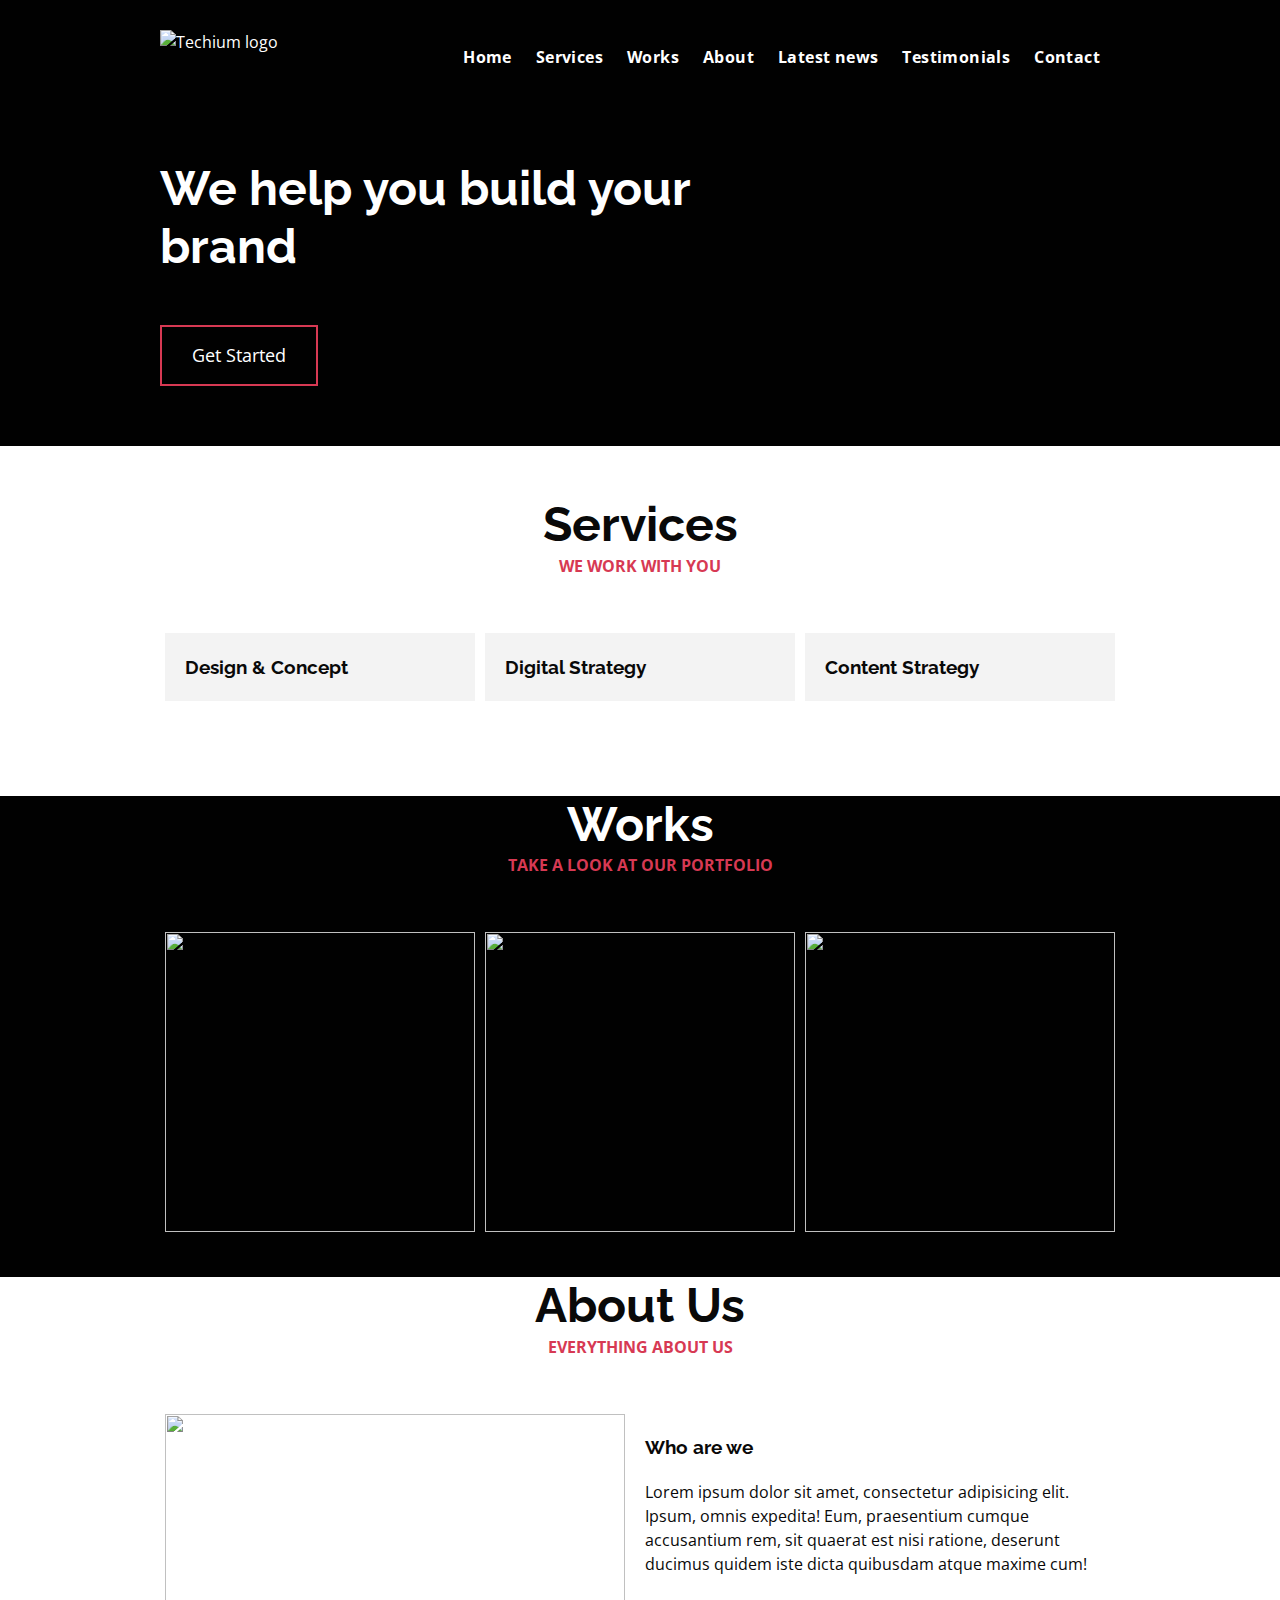
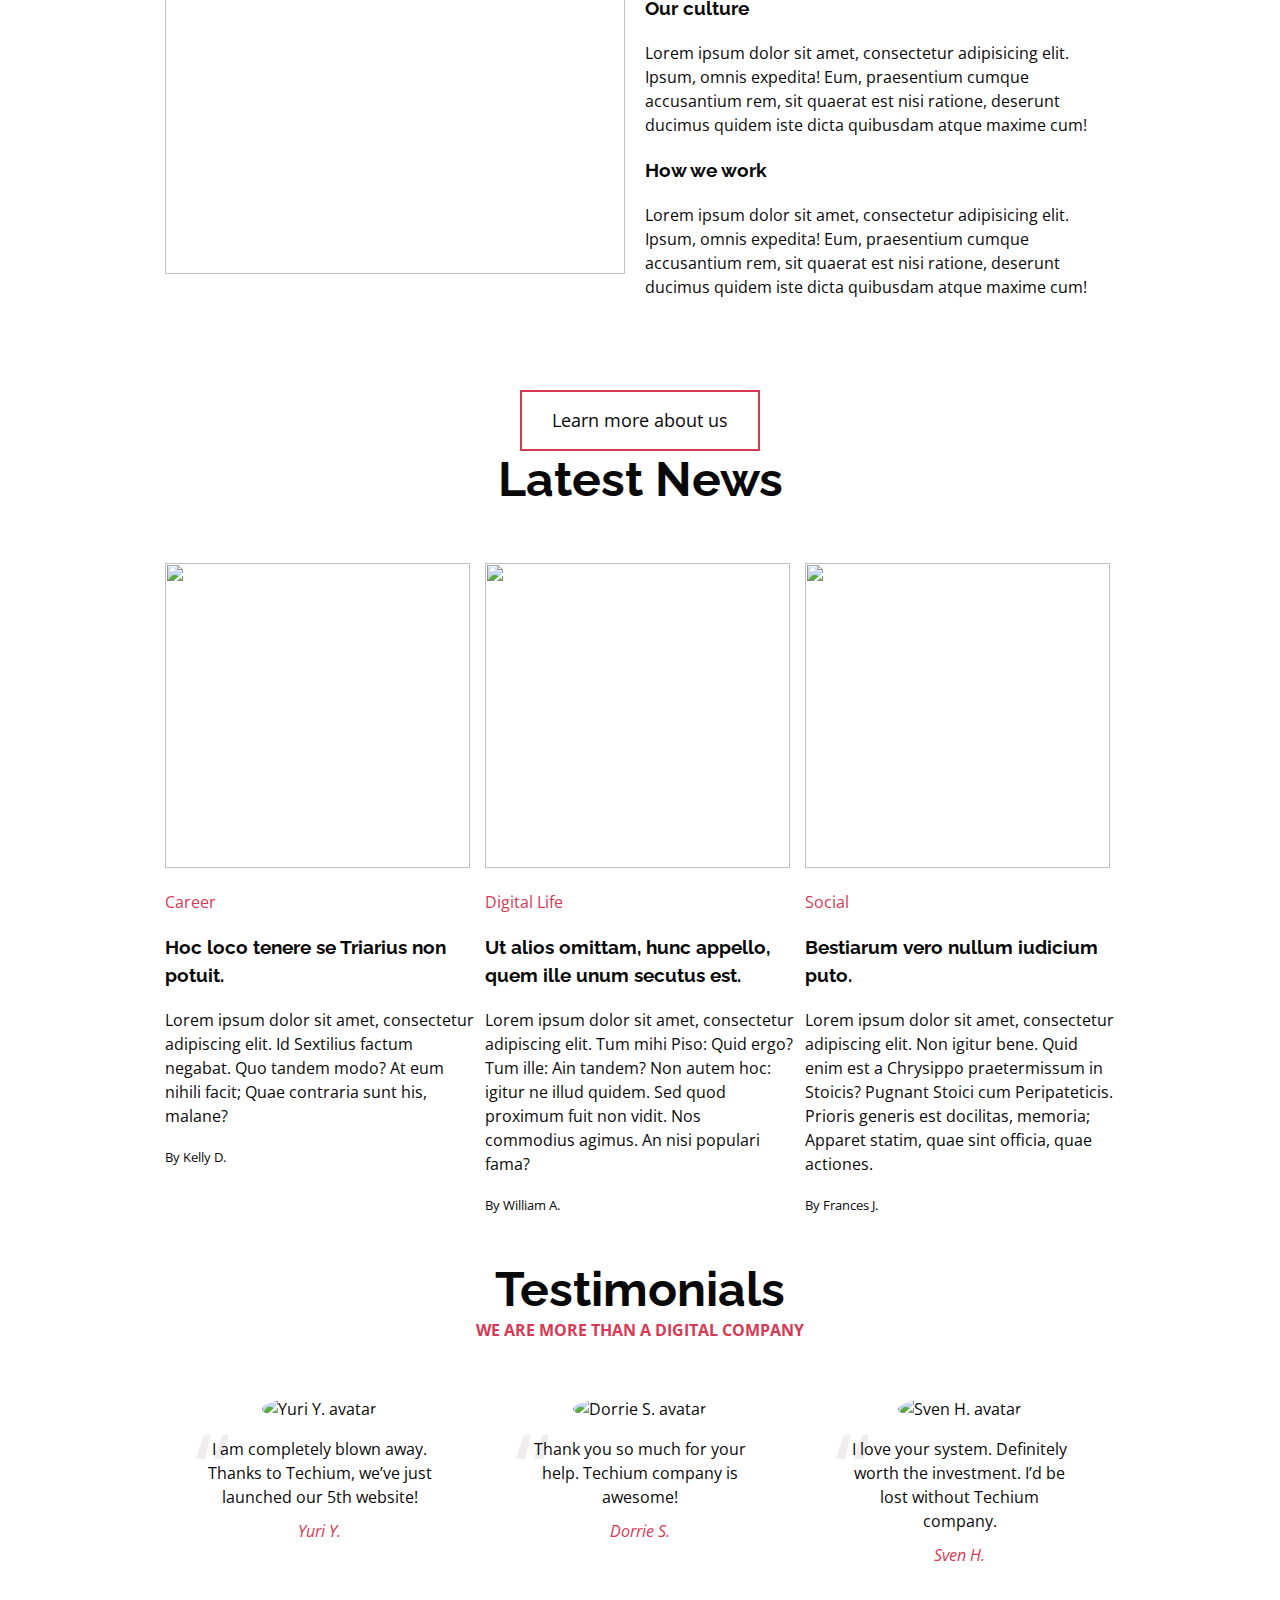
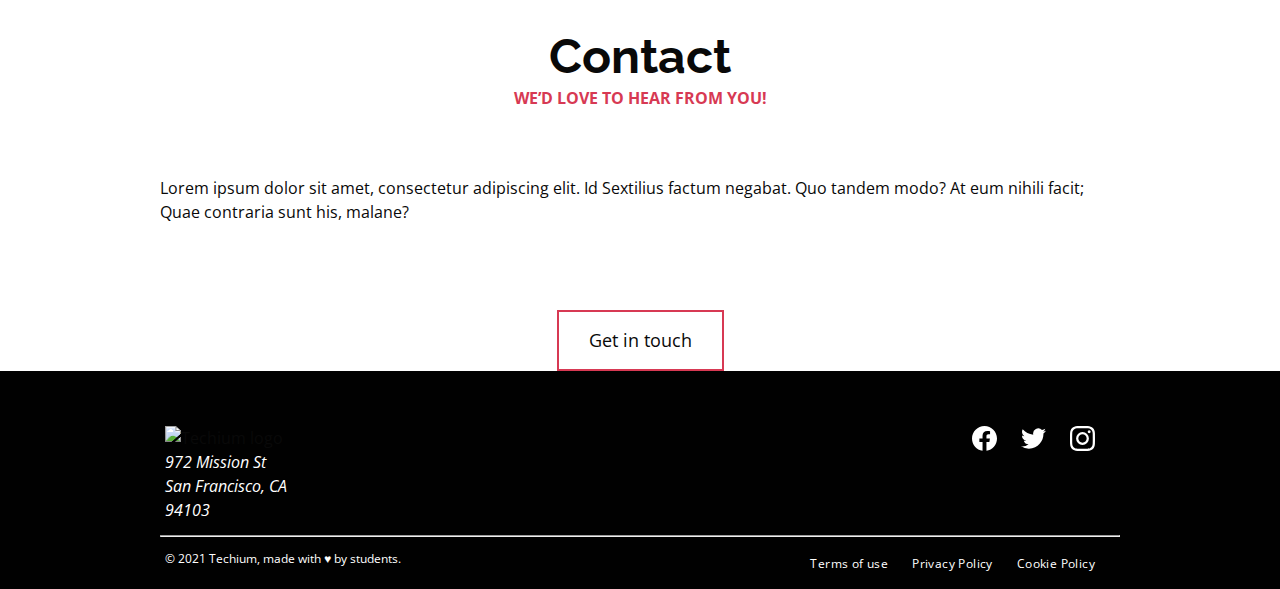
==== flexbox/5-index.html @ bae2897c "commit" ====
<!DOCTYPE html>
<html lang="en" dir="ltr">
  <head>
    <meta charset="utf-8">
    <meta name="viewport" content="width=device-width, initial-scale=1, viewport-fit=cover">
    <title>Homepage - Techium</title>
    <meta name="description" content="Description of the page less than 150 characters">
    <link rel="icon" type="image/png" href="images/favicon.jpg">
    <link href="https://fonts.googleapis.com/css?family=Open+Sans:400,700|Raleway:700&display=swap" rel="stylesheet">
    <link rel='stylesheet' href='0-styles.css'>
  </head>
  <body>
    <!--Header--> 
    <header class="header" data-section-theme="dark">
      <div class="container">
        <div class="header-logo">
          <a href="#">
            <img src="images/logo-white.png" alt="Techium logo" width="160" height="40">
          </a>
        </div>
        <nav class="navbar-menu">
          <ul class="nav">
            <li class="nav-item">
              <a href="#" class="nav-link">Home</a>
            </li>
            <li class="nav-item">
              <a href="#services" class="nav-link">Services</a>
            </li>
            <li class="nav-item">
              <a href="#works" class="nav-link">Works</a>
            </li>
            <li class="nav-item">
              <a href="#about" class="nav-link">About</a>
            </li>
            <li class="nav-item">
              <a href="#latest_news" class="nav-link">Latest news</a>
            </li>
            <li class="nav-item">
              <a href="#testimonials" class="nav-link">Testimonials</a>
            </li>
            <li class="nav-item">
              <a href="#contact" class="nav-link">Contact</a>
            </li>
          </ul>
        </nav>
      </div>
    </header>
    <!--Main-->
    <main>
      <!--Hero section-->
      <section class="section-hero" data-section-theme="dark">
        <div class="container">
          <div class="section-body">
            <section class="section-inner">
              <h2 class="section-title">We help you build your brand</h2>
              <a href="#" class="button">Get Started</a>
            </section>
          </div>
        </div>
      </section>
      <!--Services section-->
      <section id="services" class="section" class="section-services">
        <div class="container">
          <header class="section-header">
            <h2 class="section-title">Services</h2>
            <p class="section-tagline">We work with you</p>
          </header>
          <div class="section-body">
            <ul class="row">
              <li class="col-1-3">
                <div class="card-services">
                  <h3 class="card-title"><a href="#">Design & Concept</a></h3>
                </div>
              </li>
              <li class="col-1-3">
                <div class="card-services">
                  <h3 class="card-title"><a href="#">Digital Strategy</a></h3>
                </div>
              </li>
              <li class="col-1-3">
                <div class="card-services">
                  <h3 class="card-title"><a href="#">Content Strategy</a></h3>
                </div>
              </li>
              <li></li>
              <li></li>
              <li></li>
            </ul>
          </div>
        </div>
      </section>
      <!--Works section-->
      <section id="works" class="section-works" class="section" data-section-theme="dark">
        <div class="container">
          <header class="section-header">
            <h2 class="section-title">Works</h2>
            <p class="section-tagline">Take a look at our portfolio</p>
          </header>
          <div class="section-body">
            <ul class="row">
              <li class="col-1-3">
                <article class="card-work">
                  <div class="card-outer">
                    <div class="card-image">
                      <img src="images/pic-work-01.jpg" alt="">
                    </div>
                    <div class="card-inner">
                      <h3 class="card-title"><a href="#">Interior Design</a></h3>
                    </div>
                  </div>
                </article>
              </li>
              <li class="col-1-3">
                <article class="card-work">
                  <div class="card-outer">
                    <div class="card-image">
                      <img src="images/pic-work-02.jpg" alt="">
                    </div>
                    <div class="card-inner">
                      <h3 class="card-title"><a href="#">Web Development</a></h3>
                    </div>
                  </div>
                </article>
              </li>
              <li class="col-1-3">
                <article class="card-work">
                  <div class="card-outer">
                    <div class="card-image">
                      <img src="images/pic-work-03.jpg" alt="">
                    </div>
                    <div class="card-inner">
                      <h3 class="card-title"><a href="#">Personal Development</a></h3>
                    </div>
                  </div>
                </article>
              </li>
            </ul>
          </div>
        </div>
      </section>
      <!--About Us section-->
      <section id="about" class="section-about-us" class="section">
        <div class="container">
          <header class="section-header">
            <h2 class="section-title">About Us</h2>
            <p class="section-tagline">Everything about us</p>
          </header>
          <div class="section-body">
            <div class="row">
              <div class="col-1-2">
                <img src="images/pic-about-01.jpg" alt="" width="460" height="460">
              </div>
              <div class="col-1-2">
                <h3>Who are we</h3>
                <p>Lorem ipsum dolor sit amet, consectetur adipisicing elit. Ipsum, omnis expedita! Eum, praesentium cumque accusantium rem, sit quaerat est nisi ratione, deserunt ducimus quidem iste dicta quibusdam atque maxime cum!</p>
                <h3>Our culture</h3>
                <p>Lorem ipsum dolor sit amet, consectetur adipisicing elit. Ipsum, omnis expedita! Eum, praesentium cumque accusantium rem, sit quaerat est nisi ratione, deserunt ducimus quidem iste dicta quibusdam atque maxime cum!</p>
                <h3>How we work</h3>
                <p>Lorem ipsum dolor sit amet, consectetur adipisicing elit. Ipsum, omnis expedita! Eum, praesentium cumque accusantium rem, sit quaerat est nisi ratione, deserunt ducimus quidem iste dicta quibusdam atque maxime cum!</p>
              </div>
            </div>
          </div>
          <div class="section-footer">
            <a href="#" class="button">Learn more about us</a>
          </div>
        </div>
      </section>
      <!--Latest news section-->
      <section id="latest_news" class="section-latest-news" class="section">
        <div class="container">
          <header class="section-header">
            <h2 class="section-title">Latest News</h2>
          </header>
          <div class="section-body">
            <ul class="row">
              <li class="col-1-3">
                <article class="card-blog">
                  <div>
                    <img src="images/pic-article-01.jpg" alt="" width="305" height="305">
                  </div>
                  <p class="card-category">Career</p>
                  <h3><a href="#">Hoc loco tenere se Triarius non potuit.</a></h3>
                  <p>Lorem ipsum dolor sit amet, consectetur adipiscing elit. Id Sextilius factum negabat. Quo tandem modo? At eum nihili facit; Quae contraria sunt his, malane?</p>
                  <small>By Kelly D.</small>
                </article>
              </li>
              <li class="col-1-3">
                <article class="card-blog">
                  <div>
                    <img src="images/pic-article-02.jpg" alt="" width="305" height="305">
                  </div>
                  <p class="card-category">Digital Life</p>
                  <h3><a href="#">Ut alios omittam, hunc appello, quem ille unum secutus est.</a></h3>
                  <p>Lorem ipsum dolor sit amet, consectetur adipiscing elit. Tum mihi Piso: Quid ergo? Tum ille: Ain tandem? Non autem hoc: igitur ne illud quidem. Sed quod proximum fuit non vidit. Nos commodius agimus. An nisi populari fama?</p>
                  <small>By William A.</small>
                </article>
              </li>
              <li class="col-1-3">
                <article class="card-blog">
                  <div>
                    <img src="images/pic-article-03.jpg" alt="" width="305" height="305">
                  </div>
                  <p class="card-category">Social</p>
                  <h3><a href="#">Bestiarum vero nullum iudicium puto.</a></h3>
                  <p>Lorem ipsum dolor sit amet, consectetur adipiscing elit. Non igitur bene. Quid enim est a Chrysippo praetermissum in Stoicis? Pugnant Stoici cum Peripateticis. Prioris generis est docilitas, memoria; Apparet statim, quae sint officia, quae actiones.</p>
                  <small>By Frances J.</small>
                </article>
              </li>
            </ul>
          </div>
        </div>
      </section>
      <!--Testimonials section-->
      <section id="testimonial" class="section-testimonial" class="section">
        <div class="container">
          <header class="section-header">
            <h2 class="section-title">Testimonials</h2>
            <p class="section-tagline">We are more than a digital company</p>
          </header>
          <div class="section-body">
            <ul class="row">
              <li class="col-1-3">
                <article class="card-testimonial">
                  <img src="images/pic-person-01.jpg" alt="Yuri Y. avatar" width="100" height="100" class="card-avatar">
                  <blockquote class="card-quote">
                    <p>I am completely blown away. Thanks to Techium, we’ve just launched our 5th website!
                      <cite>Yuri Y.</cite>
                    </p>
                  </blockquote>
                </article>
              </li>
              <li class="col-1-3">
                <article class="card-testimonial">
                  <img src="images/pic-person-02.jpg" alt="Dorrie S. avatar" width="100" height="100" class="card-avatar">
                  <blockquote class="card-quote">
                    <p>Thank you so much for your help. Techium company is awesome!
                      <cite>Dorrie S.</cite>
                    </p>
                  </blockquote>
                </article>
              </li>
              <li class="col-1-3">
                <article class="card-testimonial">
                  <img src="images/pic-person-03.jpg" alt="Sven H. avatar" width="100" height="100" class="card-avatar">
                  <blockquote class="card-quote">
                    <p>I love your system. Definitely worth the investment. I’d be lost without Techium company.
                      <cite>Sven H.</cite>
                    </p>
                  </blockquote>
                </article>
              </li>
            </ul>
          </div>
        </div>
      </section>
      <!--Contact section-->
      <section id="contact" class="section-contact" class="section">
        <div class="container">
          <header class="section-header">
            <h2 class="section-title">Contact</h2>
            <p class="section-tagline">We’d love to hear from you!</p>
          </header>
          <div class="section-body">
            <p>Lorem ipsum dolor sit amet, consectetur adipiscing elit. Id Sextilius factum negabat. Quo tandem modo? At eum nihili facit; Quae contraria sunt his, malane?</p>
          </div>
          <div class="section-footer">
            <a href="#" class="button">Get in touch</a>
          </div>
        </div>
      </section>
    </main>
    <!--Footer-->
    <footer class="footer" data-section-theme="dark">
      <div  class="container">
        <div class="row">
          <div class="col-1-2">
            <img src="images/logo-white.png" alt="Techium logo" width="160" height="40">
            <address class="footer-address">
              972 Mission St<br>
              San Francisco, CA<br>
              94103
            </address>
          </div>
          <div class="col-1-2">
            <ul class="social nav">
              <li class="social-item nav-item">
                <a href="https://www.facebook.com" class="social-link">
                  <svg viewbox="0 0 24 24" xmlns="http://www.w3.org/2000/svg" width="25" height="25">
                    <title>
                      Facebook icon
                    </title>
                    <path d="M23.998 12c0-6.628-5.372-12-11.999-12C5.372 0 0 5.372 0 12c0 5.988 4.388 10.952 10.124 11.852v-8.384H7.078v-3.469h3.046V9.356c0-3.008 1.792-4.669 4.532-4.669 1.313 0 2.686.234 2.686.234v2.953H15.83c-1.49 0-1.955.925-1.955 1.874V12h3.328l-.532 3.469h-2.796v8.384c5.736-.9 10.124-5.864 10.124-11.853z"/>
                  </svg>
                </a>
              </li>
              <li class="social-item nav-item">
                <a href="https://twitter.com" class="social-link">
                  <svg viewbox="0 0 24 24" xmlns="http://www.w3.org/2000/svg" width="25" height="25">
                    <title>
                      Twitter icon
                    </title>
                    <path d="M23.954 4.569a10 10 0 0 1-2.825.775 4.958 4.958 0 0 0 2.163-2.723c-.951.555-2.005.959-3.127 1.184a4.92 4.92 0 0 0-8.384 4.482C7.691 8.094 4.066 6.13 1.64 3.161a4.822 4.822 0 0 0-.666 2.475c0 1.71.87 3.213 2.188 4.096a4.904 4.904 0 0 1-2.228-.616v.061a4.923 4.923 0 0 0 3.946 4.827 4.996 4.996 0 0 1-2.212.085 4.937 4.937 0 0 0 4.604 3.417 9.868 9.868 0 0 1-6.102 2.105c-.39 0-.779-.023-1.17-.067a13.995 13.995 0 0 0 7.557 2.209c9.054 0 13.999-7.496 13.999-13.986 0-.209 0-.42-.015-.63a9.936 9.936 0 0 0 2.46-2.548l-.047-.02z"/>
                  </svg>
                </a>
              </li>
              <li class="social-item nav-item">
                <a href="https://www.instagram.com" class="social-link">
                  <svg viewbox="0 0 24 24" xmlns="http://www.w3.org/2000/svg" width="25" height="25">
                    <title>
                      Instagram icon
                    </title>
                    <path d="M12 0C8.74 0 8.333.015 7.053.072 5.775.132 4.905.333 4.14.63c-.789.306-1.459.717-2.126 1.384S.935 3.35.63 4.14C.333 4.905.131 5.775.072 7.053.012 8.333 0 8.74 0 12s.015 3.667.072 4.947c.06 1.277.261 2.148.558 2.913a5.885 5.885 0 0 0 1.384 2.126A5.868 5.868 0 0 0 4.14 23.37c.766.296 1.636.499 2.913.558C8.333 23.988 8.74 24 12 24s3.667-.015 4.947-.072c1.277-.06 2.148-.262 2.913-.558a5.898 5.898 0 0 0 2.126-1.384 5.86 5.86 0 0 0 1.384-2.126c.296-.765.499-1.636.558-2.913.06-1.28.072-1.687.072-4.947s-.015-3.667-.072-4.947c-.06-1.277-.262-2.149-.558-2.913a5.89 5.89 0 0 0-1.384-2.126A5.847 5.847 0 0 0 19.86.63c-.765-.297-1.636-.499-2.913-.558C15.667.012 15.26 0 12 0zm0 2.16c3.203 0 3.585.016 4.85.071 1.17.055 1.805.249 2.227.415.562.217.96.477 1.382.896.419.42.679.819.896 1.381.164.422.36 1.057.413 2.227.057 1.266.07 1.646.07 4.85s-.015 3.585-.074 4.85c-.061 1.17-.256 1.805-.421 2.227a3.81 3.81 0 0 1-.899 1.382 3.744 3.744 0 0 1-1.38.896c-.42.164-1.065.36-2.235.413-1.274.057-1.649.07-4.859.07-3.211 0-3.586-.015-4.859-.074-1.171-.061-1.816-.256-2.236-.421a3.716 3.716 0 0 1-1.379-.899 3.644 3.644 0 0 1-.9-1.38c-.165-.42-.359-1.065-.42-2.235-.045-1.26-.061-1.649-.061-4.844 0-3.196.016-3.586.061-4.861.061-1.17.255-1.814.42-2.234.21-.57.479-.96.9-1.381.419-.419.81-.689 1.379-.898.42-.166 1.051-.361 2.221-.421 1.275-.045 1.65-.06 4.859-.06l.045.03zm0 3.678a6.162 6.162 0 1 0 0 12.324 6.162 6.162 0 1 0 0-12.324zM12 16c-2.21 0-4-1.79-4-4s1.79-4 4-4 4 1.79 4 4-1.79 4-4 4zm7.846-10.405a1.441 1.441 0 0 1-2.88 0 1.44 1.44 0 0 1 2.88 0z"/>
                  </svg>
                </a>
              </li>
            </ul>
          </div>
        </div>
        <hr>
        <div class="row">
          <div class="col-1-2">
            <p class="footer-copyright">© 2021 Techium, made with ♥ by students.</p>
          </div>
          <div class="col-1-2">
            <ul class="footer-nav nav">
              <li class="footer-nav-item nav-item">
                <a href="#" class="footer-nav-link">Terms of use</a>
              </li>
              <li class="footer-nav-item nav-item">
                <a href="#" class="footer-nav-link">Privacy Policy</a>
              </li>
              <li class="footer-nav-item nav-item">
                <a href="#" class="footer-nav-link">Cookie Policy</a>
              </li>
            </ul>
          </div>
        </div>
      </div>
    </footer>
  </body>
</html>
---- flexbox/0-styles.css ----
/* SUMMARY
    1. GLOBAL
    2. LAYOUT
    3. SECTION
    4. CARD
*/

/*** 1. GLOBAL ***/

/* Reset / Normalize
   ============================= */

/*! normalize.css v8.0.1 | MIT License | github.com/necolas/normalize.css */html{line-height:1.15;-webkit-text-size-adjust:100%}body{margin:0}main{display:block}h1{font-size:2em;margin:.67em 0}hr{box-sizing:content-box;height:0;overflow:visible}pre{font-family:monospace,monospace;font-size:1em}a{background-color:transparent}abbr[title]{border-bottom:none;text-decoration:underline;text-decoration:underline dotted}b,strong{font-weight:bolder}code,kbd,samp{font-family:monospace,monospace;font-size:1em}small{font-size:80%}sub,sup{font-size:75%;line-height:0;position:relative;vertical-align:baseline}sub{bottom:-.25em}sup{top:-.5em}img{border-style:none}button,input,optgroup,select,textarea{font-family:inherit;font-size:100%;line-height:1.15;margin:0}button,input{overflow:visible}button,select{text-transform:none}[type=button],[type=reset],[type=submit],button{-webkit-appearance:button}[type=button]::-moz-focus-inner,[type=reset]::-moz-focus-inner,[type=submit]::-moz-focus-inner,button::-moz-focus-inner{border-style:none;padding:0}[type=button]:-moz-focusring,[type=reset]:-moz-focusring,[type=submit]:-moz-focusring,button:-moz-focusring{outline:1px dotted ButtonText}fieldset{padding:.35em .75em .625em}legend{box-sizing:border-box;color:inherit;display:table;max-width:100%;padding:0;white-space:normal}progress{vertical-align:baseline}textarea{overflow:auto}[type=checkbox],[type=radio]{box-sizing:border-box;padding:0}[type=number]::-webkit-inner-spin-button,[type=number]::-webkit-outer-spin-button{height:auto}[type=search]{-webkit-appearance:textfield;outline-offset:-2px}[type=search]::-webkit-search-decoration{-webkit-appearance:none}::-webkit-file-upload-button{-webkit-appearance:button;font:inherit}details{display:block}summary{display:list-item}template{display:none}[hidden]{display:none}

/* Variables
   ============================= */

   :root {
    --color-primary: #D73953;
    --color-black:  #090909;
    --color-white: #ffffff;
    --color-grey: #a0a0a0;
    --color-light-grey: #f3f3f3;
    --color-dark-grey: #353535;
  
    --text-color: var(--color-black);
  
    --font-family-base: 'Open Sans', 'Helvetica Neue', Helvetica, Arial, sans-serif;
    --font-family-title: 'Raleway', 'Helvetica Neue', Helvetica, Arial, sans-serif;
  
    --font-size-small: 1.2rem;
    --font-size-medium: 1.6rem;
    --font-size-large: 1.8rem;
    --font-size-x-large: 2.3rem;
    --font-size-xx-large: 4.8rem;
  
    --font-weight-regular: 400;
    --font-weight-bold: 700;
  
    --line-height-small: 1.2;
    --line-height-base: 1.5;
    --line-height-big: 1.8;
  
    /** SECTION **/
    --section-padding: 5rem 0;
    --section-header-padding: 0 0 3rem;
    --section-header-align: center;
    --section-title-font-size: var(--font-size-xx-large);
    --section-title-font-weight: var(--font-weight-bold);
    --section-title-line-height: var(--line-height-small);
    --section-title-margin: 0;
    --section-title-color: var(--color-black);
    --section-tagline-transform: uppercase;
    --section-tagline-color: var(--color-primary);
    --section-tagline-font-family: var(--font-family-headings);
    --section-tagline-font-weight: var(--font-weight-bold);
    --section-tagline-margin: 0;
    --section-body-padding: 2rem 0 4rem;
    --section-footer-padding: 3rem 0 0;
    --section-footer-align: center;
  
    /** HEADER **/
    --header-padding: 4rem 0 0;
    --header-logo-position: relative;
    --header-logo-link-display: inline-block;
    --header-logo-link-position: absolute;
    --header-logo-link-top: -1rem;
    --header-logo-link-left: 0;
  
    /** FOOTER **/
    --footer-padding: 5rem 0 1rem;
  
    /** NAVBAR **/
    --nav-item-font-family: var(--font-family-headings);
    --nav-item-font-weight: var(--font-weight-bold);
    --nav-item-font-size: var(--font-size-medium);
    --nav-item-letter-spacing: .04rem;
    --nav-item-display: inline-block;
    --nav-item-margin: 0 2rem 0 0;
    --nav-item-link-hover: var(--color-white);
  
    /** BUTTON **/
    --button-display: inline-block;
    --button-padding: 1.5rem 3rem;
    --button-border: var(--color-primary) solid 0.2rem;
    --button-color: var(--color-black);
    --button-text-decoration: none;
    --button-font-size: var(--font-size-large);
    --button-hover-color: var(--color-white);
    --button-hover-text-decoration: none;
    --button-hover-background: var(--color-primary);
  
    /** MOTION **/
    --transition-duration: .3s;
    --transition-cubic-bezier: cubic-bezier(0.17, 0.67, 0, 1.01);
  }
  
  /* Base
      ============================= */
  
  *, *:before, *:after {
    box-sizing: border-box;
  }
  
  html {
  scroll-behavior: smooth;
  font-size: 62.5%;
  }
  
  body {
    color: var(--text-color);
    font-family: var(--font-family-base);
    font-size: var(--font-size-medium);
    font-weight: var(--font-weight-regular);
    line-height: var(--line-height-base);
  }
  
  h1, h2, h3, h4, h5, h6 {
    font-family: var(--font-family-title);
    font-weight: var(--font-weight-bold);
  }
  
  a {
    color: var(--text-color);
    text-decoration: none;
  }
  
  a:visited {
    font-style: italic;
  }
  
  a:hover {
    text-decoration: underline;
  }
  
  a:active {
    background-color: var(--color-light-grey);
  }
  
  .button {
    display: var(--button-display);
    padding: var(--button-padding);
    border: var(--button-border);
    font-size: var(--button-font-size);
    color: var(--button-color);
    text-decoration: var(--button-text-decoration);
  }
  
  .button:hover {
    color: var(--button-hover-color);
    text-decoration: var(--button-hover-text-decoration);
    background: var(--button-hover-background);
    transition-duration: var(--transition-duration);
    transition-property: color, background-color;
  }
  
  /* Helpers
      ============================= */
  
  .visually-hidden:not(:focus):not(:active) {
    position: absolute !important;
    height: 1px;
    width: 1px;
    overflow: hidden;
    clip: rect(1px, 1px, 1px, 1px);
    white-space: nowrap;
  }
  
  /*** 2. LAYOUT ***/
  
  /* Layout
      ============================= */
  
  .container {
    width: 960px;
    margin-left: auto;
    margin-right: auto;
  }
  
  /* Grid
      ============================= */
  
  .row
  {
    display: flex;
  }

  ul.row {
    margin: 0;
    padding: 0;
    list-style: none;
  }
  

  
  [class*='col-'] {
    
    padding: 0.5rem;
  }
  
  .col-1-3 {
    width: 33.33%;
  }
  
  .col-1-2 {
    width: 50%;
  }
  
  /* Navbar
      ============================= */
  
  .navbar-menu {
    float: right;
  }
  
  .nav {
    margin: 0;
    padding: 0;
    list-style: none;
    text-align: center;
  }
  
  .nav .nav-item {
    font-family: var(--nav-item-font-family);
    font-weight: var(--nav-item-font-weight);
    font-size: var(--nav-item-font-size);
    letter-spacing: var(--nav-item-letter-spacing);
    display: var(--nav-item-display);
    margin: var(--nav-item-margin);
  }
  
  .nav .nav-link {
    display: block;
    padding: 0.5rem 0;
    position: relative;
  }
  
  .nav .nav-link:hover {
    color: var(--nav-item-link-hover);
    text-decoration: none;
  }
  
  .nav .nav-link::before {
    content: '';
    position: absolute;
    bottom: 0;
    left: 0;
    background-color: var(--color-white);
    width: 0;
    height: 0.2rem;
    transition: var(--transition-duration) var(--transition-cubic-bezier);
  }
  
  .nav .nav-item:hover .nav-link::before {
    background-color: var(--color-primary);
    width: 100%;
  }
  
  /* Header
      ============================= */
  
  .header {
    padding: var(--header-padding);
         position: relative;
         z-index: 3;
         background: transparent;
  }
  
  .header-logo {
    position: var(--header-logo-position);
  }
  
  .header-logo a {
    display: var(--header-logo-link-display);
    position: var(--header-logo-link-position);
    top: var(--header-logo-link-top);
    left: var(--header-logo-link-left);
  }
  
  /* Footer
      ============================= */
  
  .footer {
    --nav-item-font-weight: normal;
    --nav-item-font-size: var(--font-size-small);
    padding: var(--footer-padding);
  }
  
  .footer-copyright {
    margin: 0;
    font-size: var(--font-size-small);
    color: var(--text-color);
  }
  
  .footer ul {
    text-align: right;
  }
  
  .footer-address {
    color: var(--text-color);
  }
  
  .social-link {
    display: block;
  }
  
  .social-link > svg {
    fill: var(--text-color);
  }
  
  /*** 3. SECTION ***/
  
  /* Section (all styles)
      ============================= */
  
  .section {
    padding: var(--section-padding);
  }
  
  .section-header {
    text-align: var(--section-header-align);
    padding: var(--section-header-padding);
  }
  
  .section-title {
    font-size: var(--section-title-font-size);
    font-weight: var(--section-title-font-weight);
    line-height: var(--section-title-line-height);
    margin: var(--section-title-margin);
    color: var(--section-title-color);
  }
  
  .section-tagline {
    color: var(--section-tagline-color);
    font-family: var(--section-tagline-font-family);
    text-transform: var(--section-tagline-transform);
    font-weight: var(--section-tagline-font-weight);
    margin: var(--section-tagline-margin);
  }
  
  .section-body {
    padding: var(--section-body-padding);
  }
  
  .section-footer {
    padding: var(--section-footer-padding);
    text-align: var(--section-footer-align);
  }
  
  /* Section theming
      ============================= */
  
  [data-section-theme="dark"] {
    --button-color: var(--color-white);
    --text-color: var(--color-white);
    --section-title-color: var(--color-white);
    background-color: #010101;
  }
  
  /* Section HERO
      ============================= */
  
  .section-hero {
    background-position: 75% 0;
    background-repeat: no-repeat;
    background-size: 90rem auto;
    background-color: #010101;
  }
  
  .section-hero .section-title {
    margin-bottom: 5rem;
  }
  
  .section-hero .section-inner {
    padding: 10rem 40rem 2rem 0;
  }
  
  /*** 4. CARD ***/
  
  /* Card (all styles)
      ============================= */
  
  .card-category {
    color: var(--color-primary);
  }
  
  /* Card WORK
      ============================= */
  
  .card-work .card-outer {
    position: relative;
    overflow: hidden;
  }
  
  .card-work:hover .card-outer {
    transform: scale(0.95);
  }
  
  .card-work .card-image img {
    height: 30rem;
    width: 100%;
    object-fit: cover;
    vertical-align: bottom;
  }
  
  .card-work:hover .card-image {
    transform: scale(1.2);
    transition: var(--transition-duration) var(--transition-cubic-bezier);
  }
  
  .card-work .card-inner {
    position: absolute;
    top: -0.1rem;
    left: -0.1rem;
    right: -0.1rem;
    bottom: -0.1rem;
    z-index: 1;
    transition: var(--transition-duration) var(--transition-cubic-bezier);
  }
  
  .card-work:hover .card-inner {
    background-color: rgba(0, 0, 0, 0.7);
  }
  
  .card-work .card-title {
    text-align: center;
    margin: 0;
    opacity: 0;
    height: 100%;
    position: relative;
  }
  
  .card-work .card-title a {
    display: block;
    text-decoration: none;
    padding-top: 45%;
  }
  
  .card-work .card-title a::after {
    position: absolute;
    top: 0;
    left: 0;
    right: 0;
    bottom: 0;
    content: '';
  }
  
  .card-work:hover .card-title {
    opacity: 1;
  }
  
  /* Card SERVICES
      ============================= */
  
  .card-services .card-title {
    margin: 0;
  }
  
  .card-services a {
    display: block;
    padding: 2rem;
    background-color: var(--color-light-grey);
  }
  
  .card-services a:hover {
    color: var(--color-white);
    background: var(--color-primary);
    text-decoration: none;
    transition-duration: 0.3s;
    transition-property: color, background-color;
  }
  
  /* Card TESTIMONIAL
      ============================= */
  
  .card-testimonial {
    text-align: center;
  }
  
  .card-testimonial .card-avatar {
    border-radius: 50%;
    width: 10rem;
    height: 10rem;
  }
  
  .card-testimonial .card-quote cite {
    display: block;
    padding-top: 1rem;
    color: var(--color-primary);
  }
  
  .card-testimonial .card-quote {
    position: relative;
  }
  
  .card-testimonial .card-quote::before {
    content: '\201C';
    position: absolute;
    top: -4.5rem;
    left: -1rem;
    color: #efeded;
    font-size: 10rem;
    z-index: -1;
  }
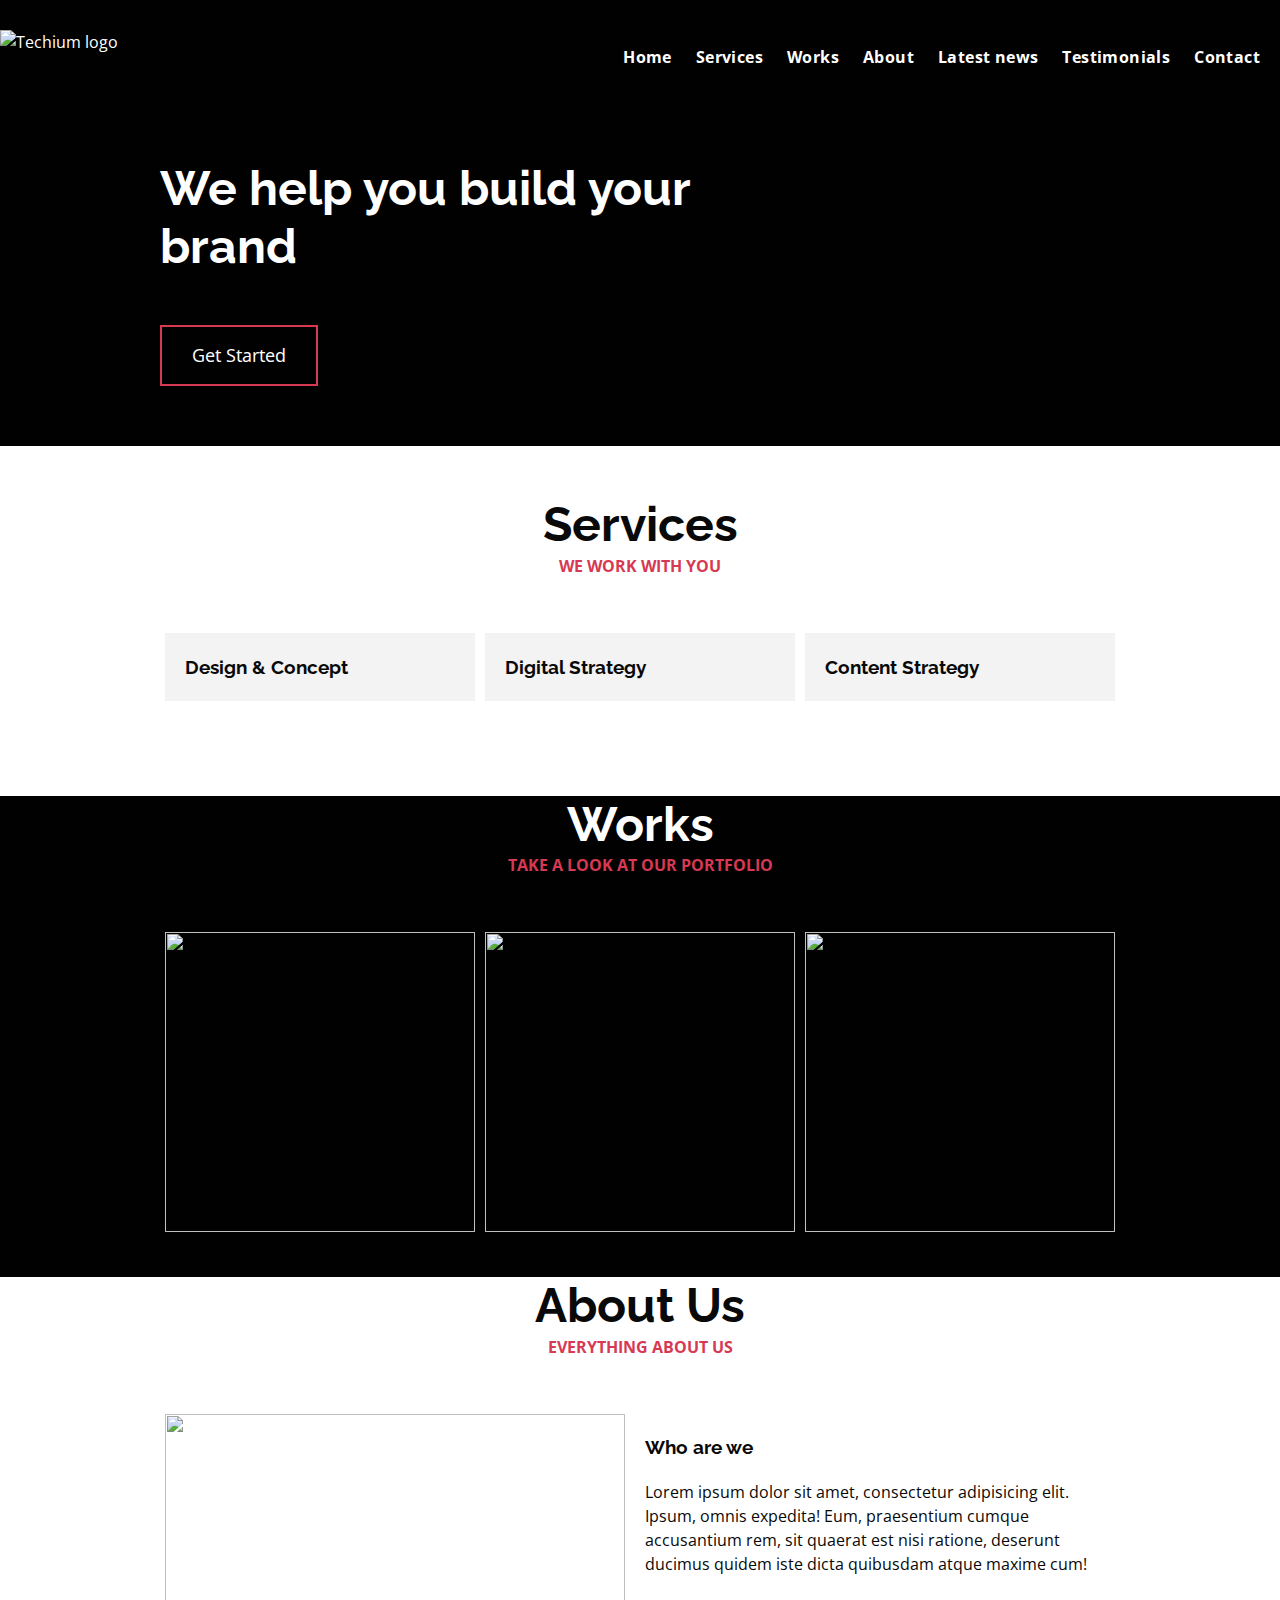
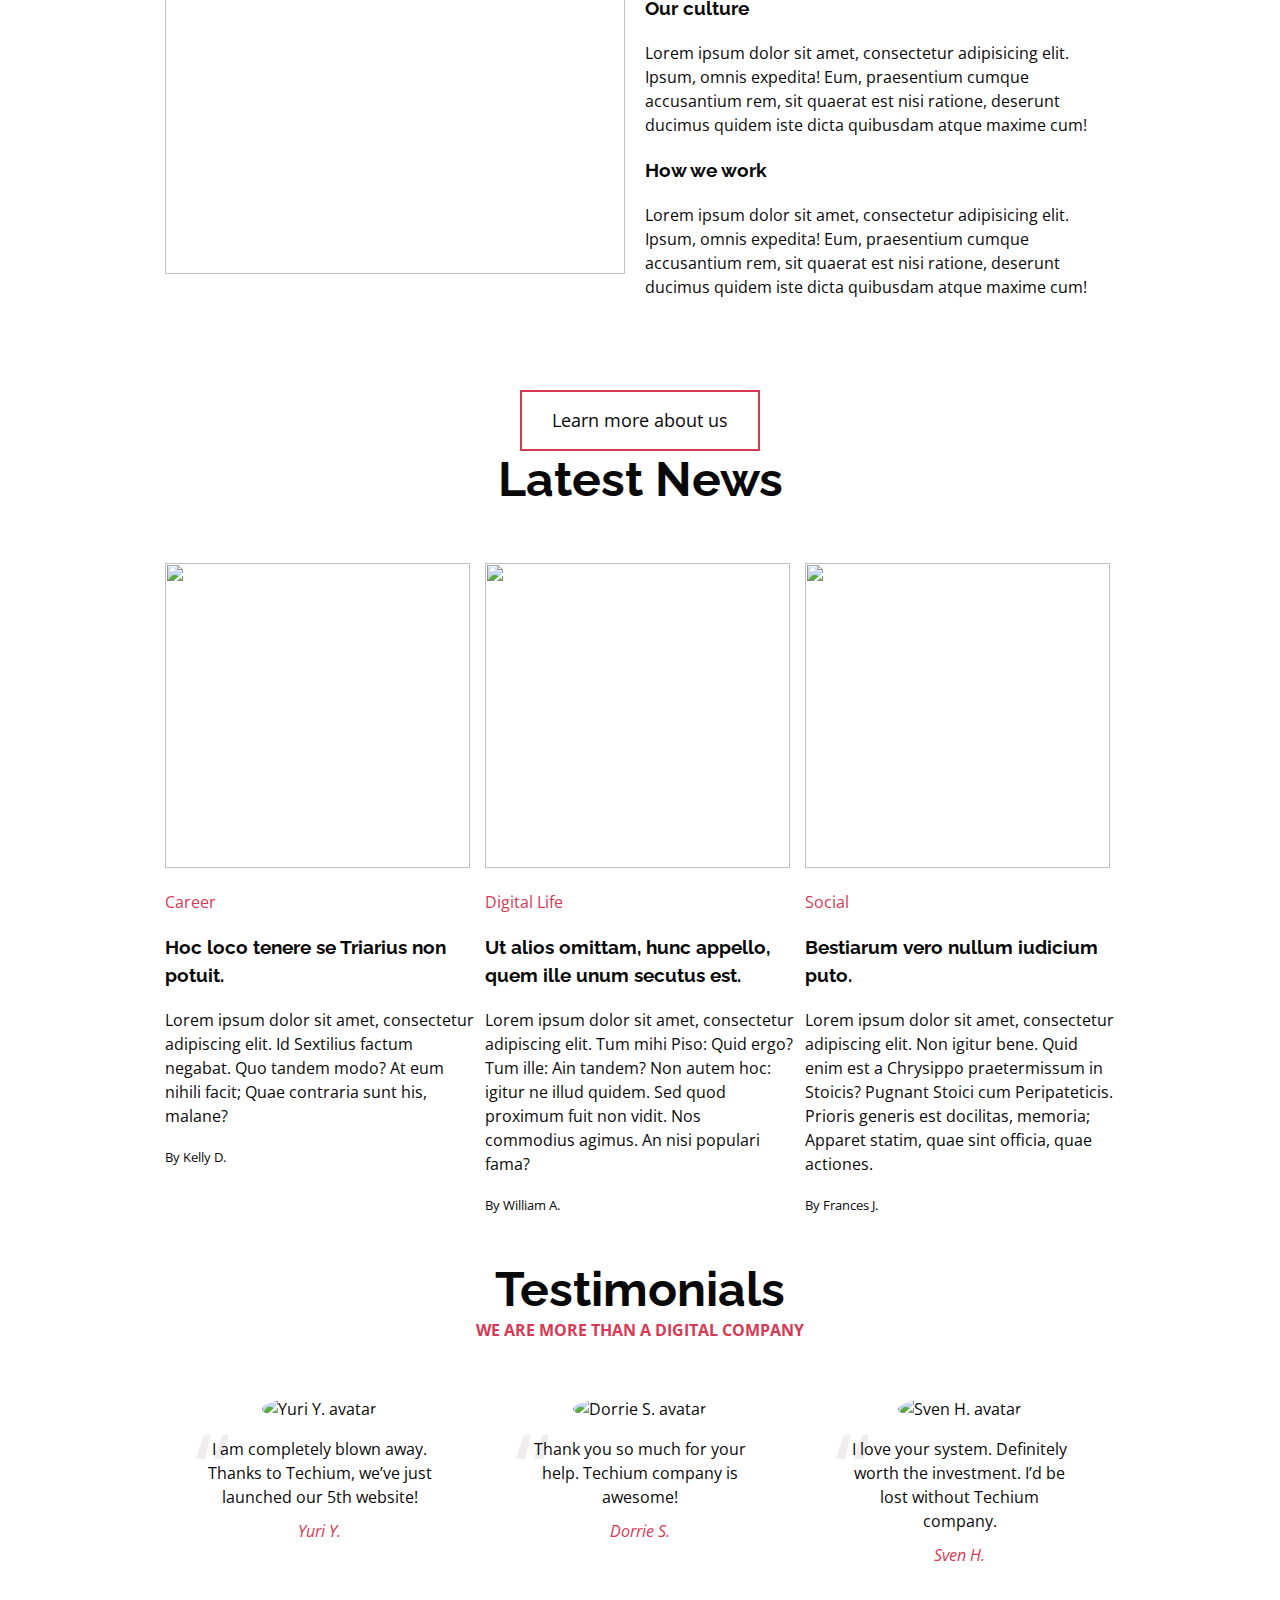
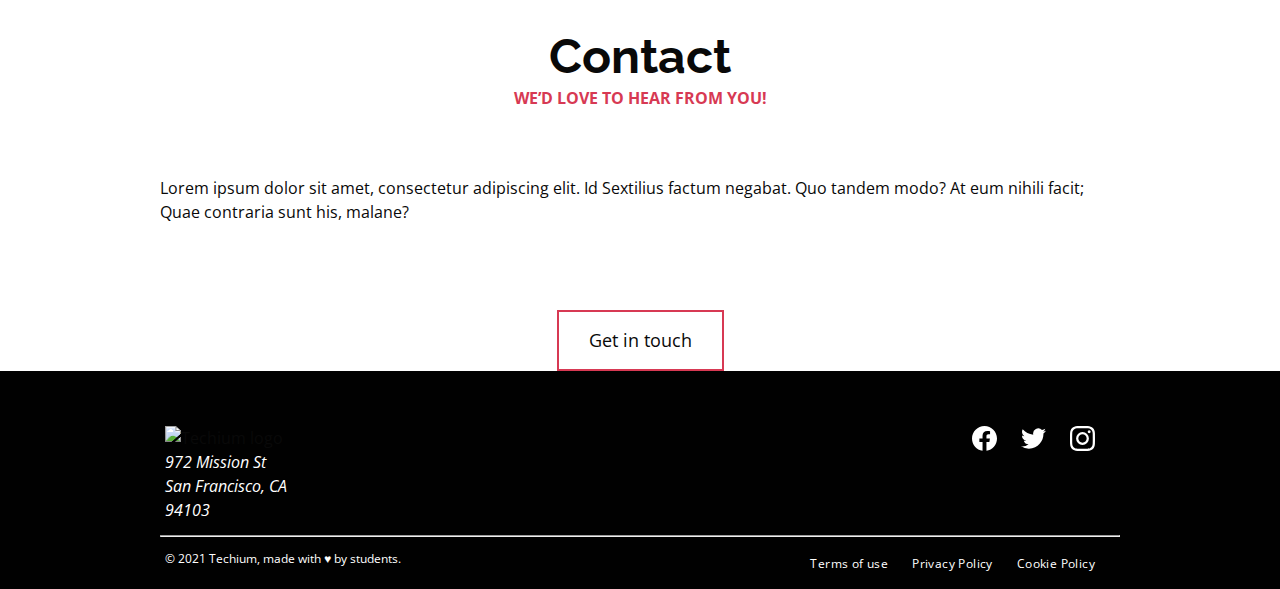
==== commit 36647085: "commit" ====
--- a/flexbox/5-index.html
+++ b/flexbox/5-index.html
@@ -12,7 +12,7 @@
   <body>
     <!--Header--> 
     <header class="header" data-section-theme="dark">
-      <div class="container">
+      <div class="header-container">
         <div class="header-logo">
           <a href="#">
             <img src="images/logo-white.png" alt="Techium logo" width="160" height="40">
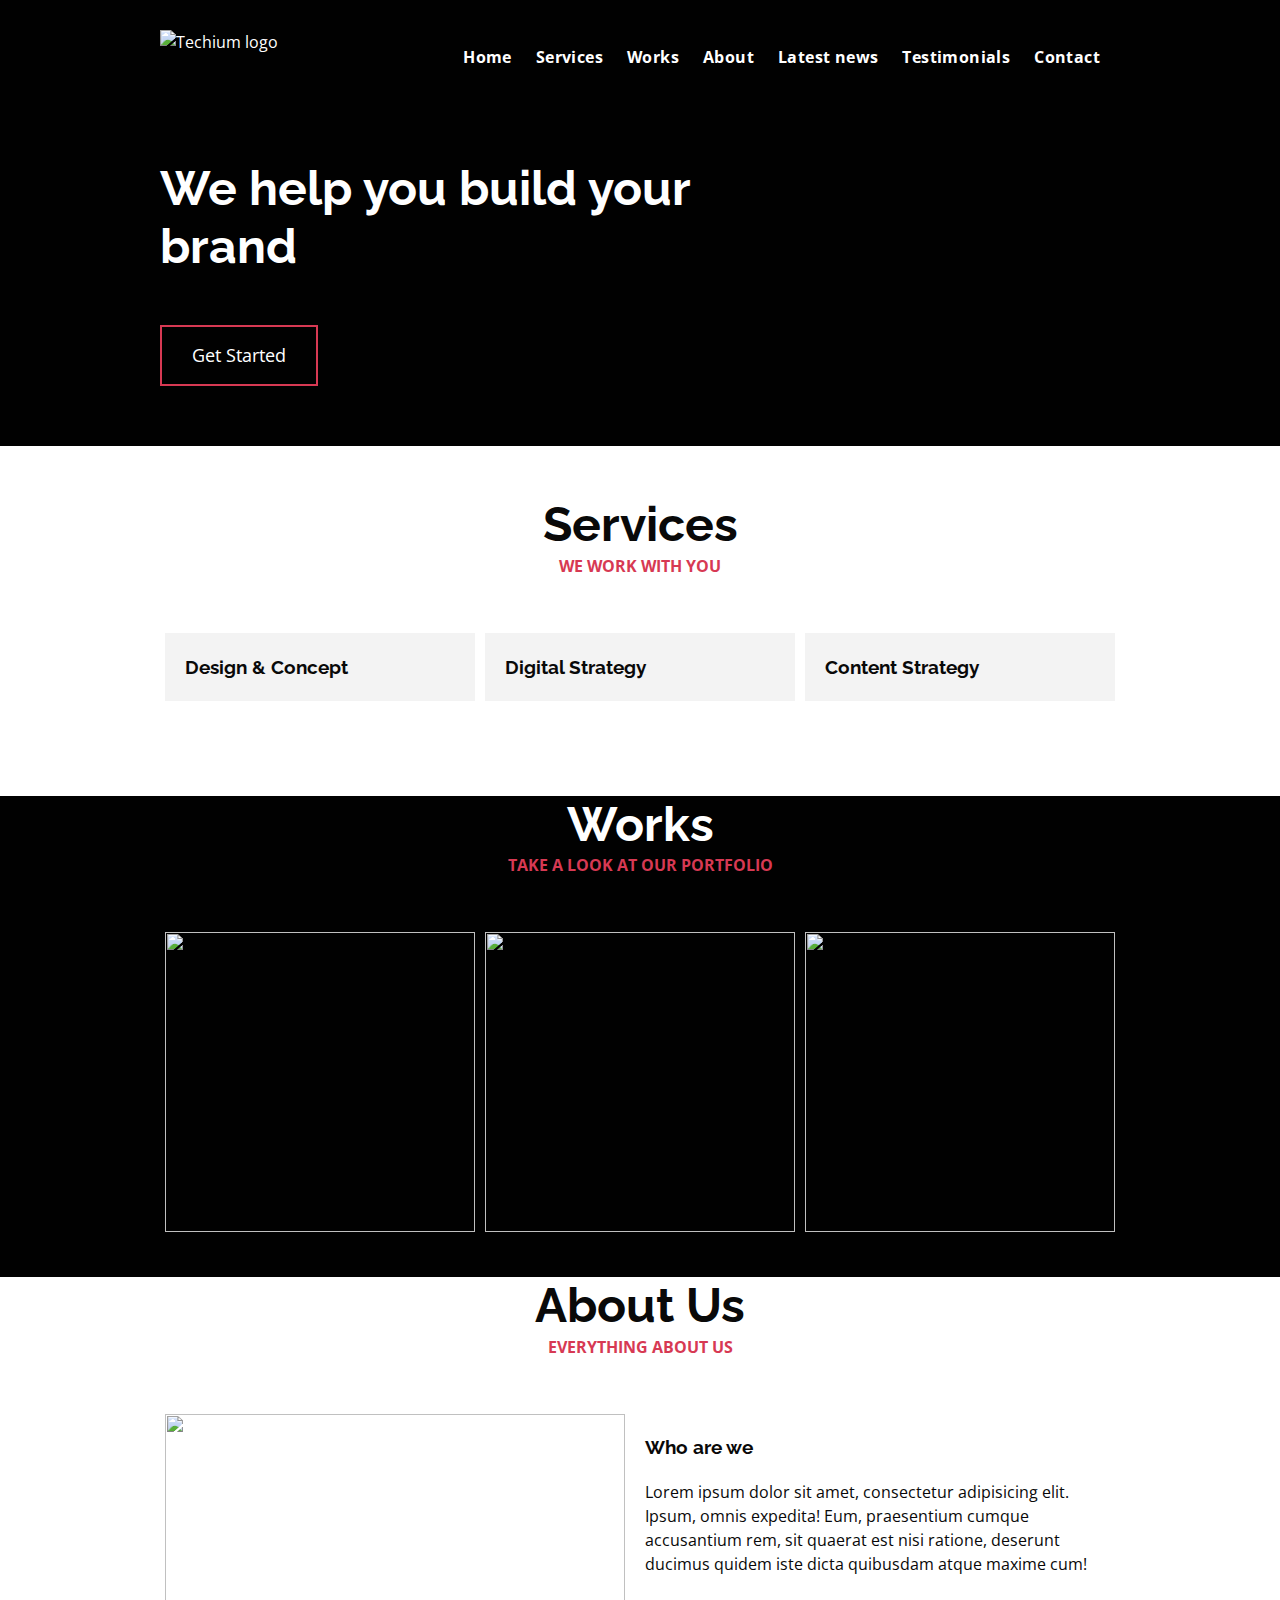
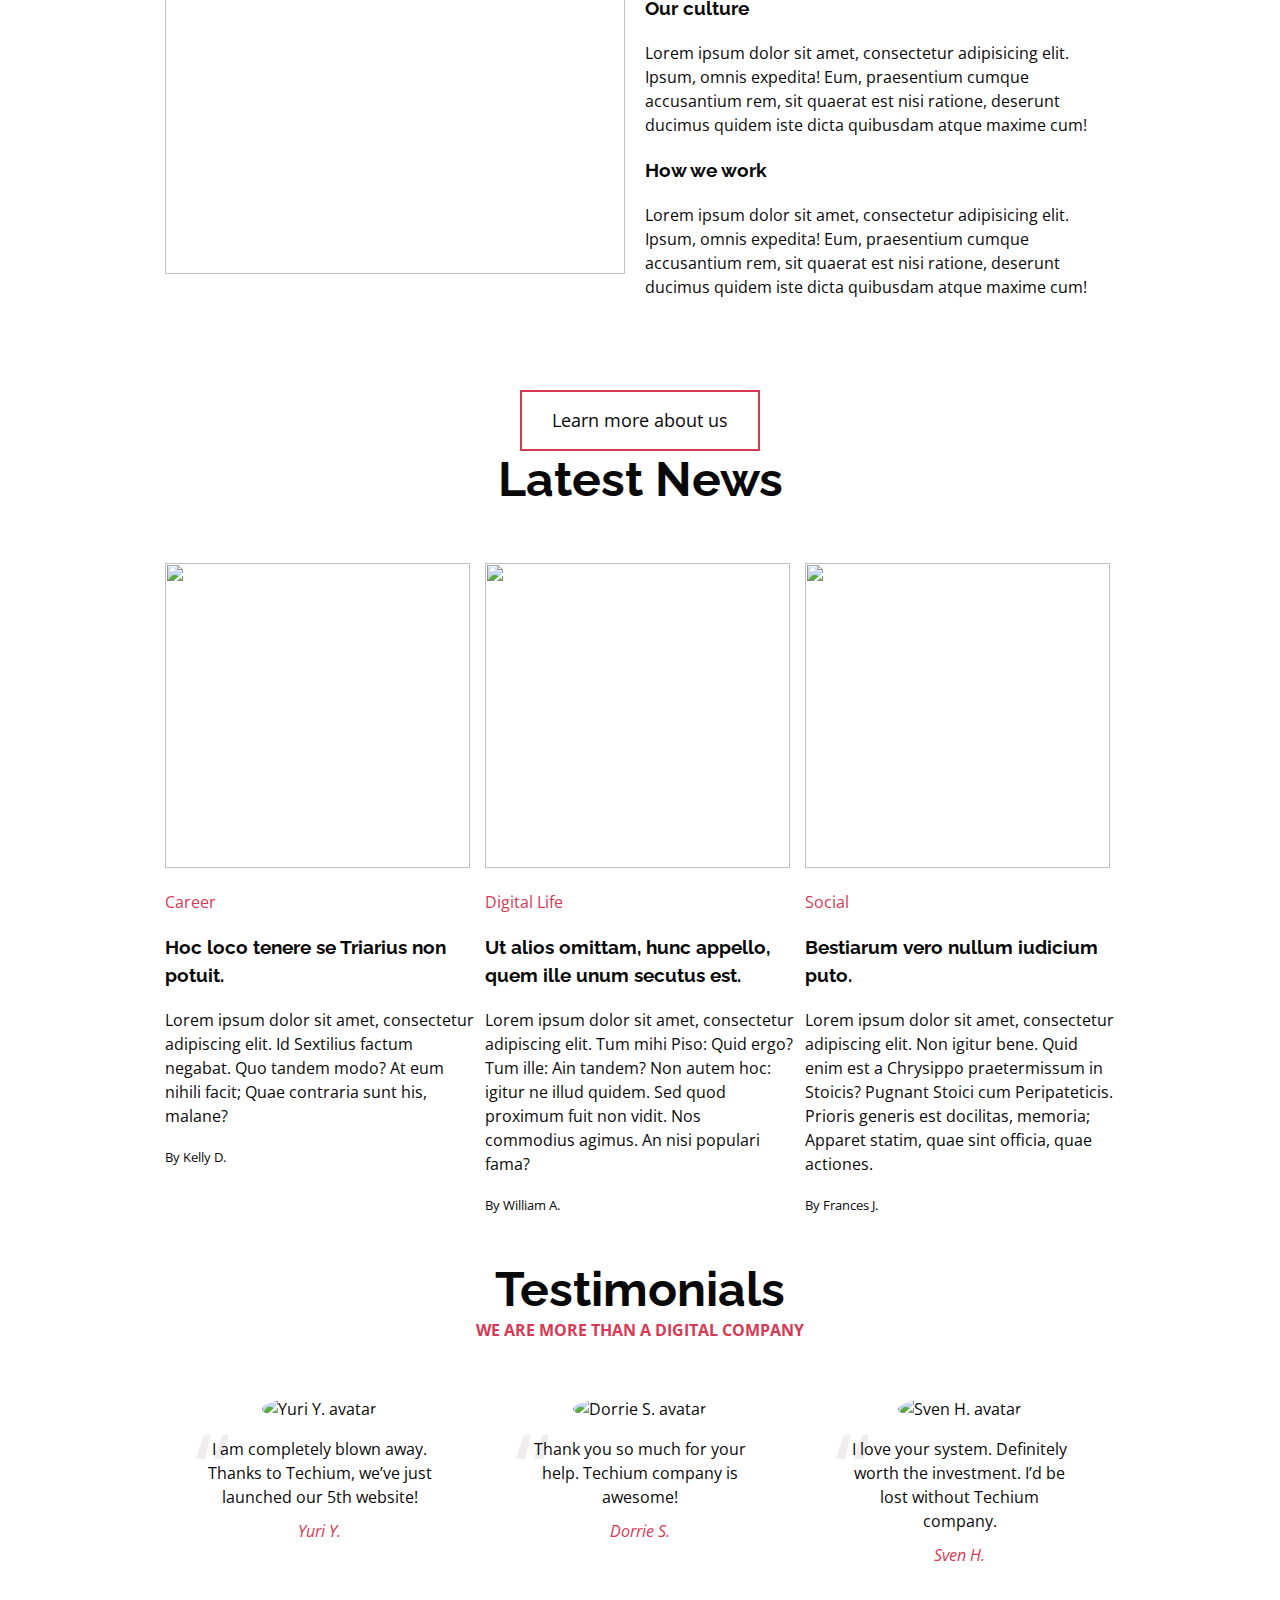
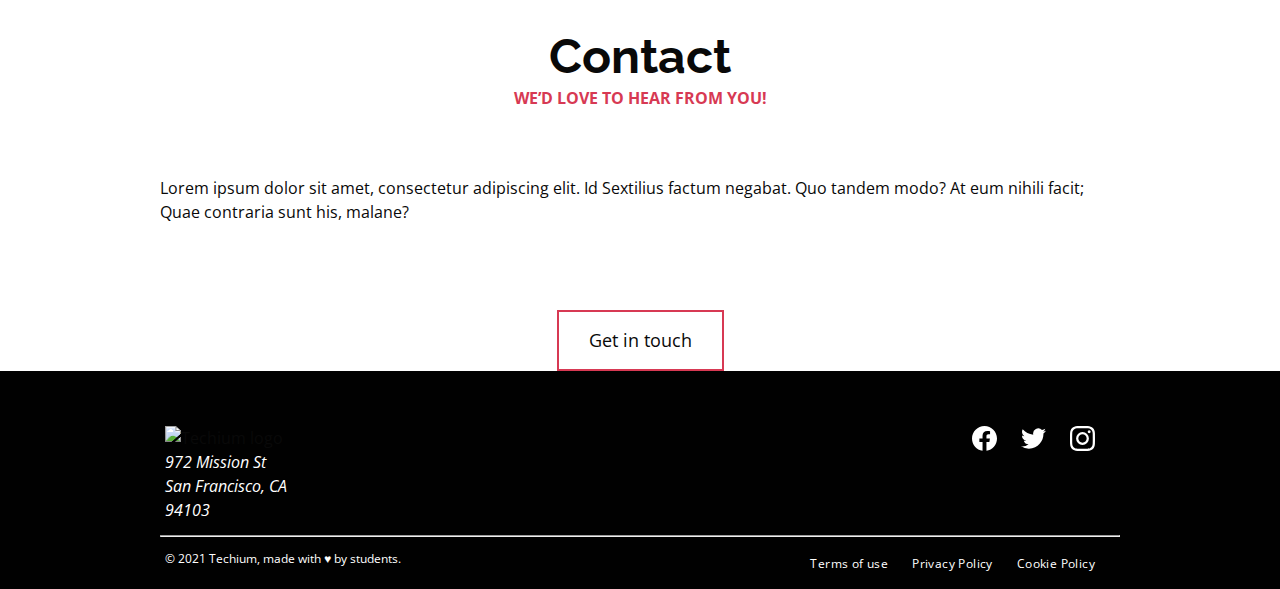
==== commit 4144f42c: "commit" ====
--- a/flexbox/5-index.html
+++ b/flexbox/5-index.html
@@ -12,12 +12,15 @@
   <body>
     <!--Header--> 
     <header class="header" data-section-theme="dark">
+      <div class="container">
       <div class="header-container">
         <div class="header-logo">
           <a href="#">
             <img src="images/logo-white.png" alt="Techium logo" width="160" height="40">
           </a>
         </div>
+      </div>
+      <div>
         <nav class="navbar-menu">
           <ul class="nav">
             <li class="nav-item">
@@ -43,6 +46,7 @@
             </li>
           </ul>
         </nav>
+      </div>
       </div>
     </header>
     <!--Main-->
